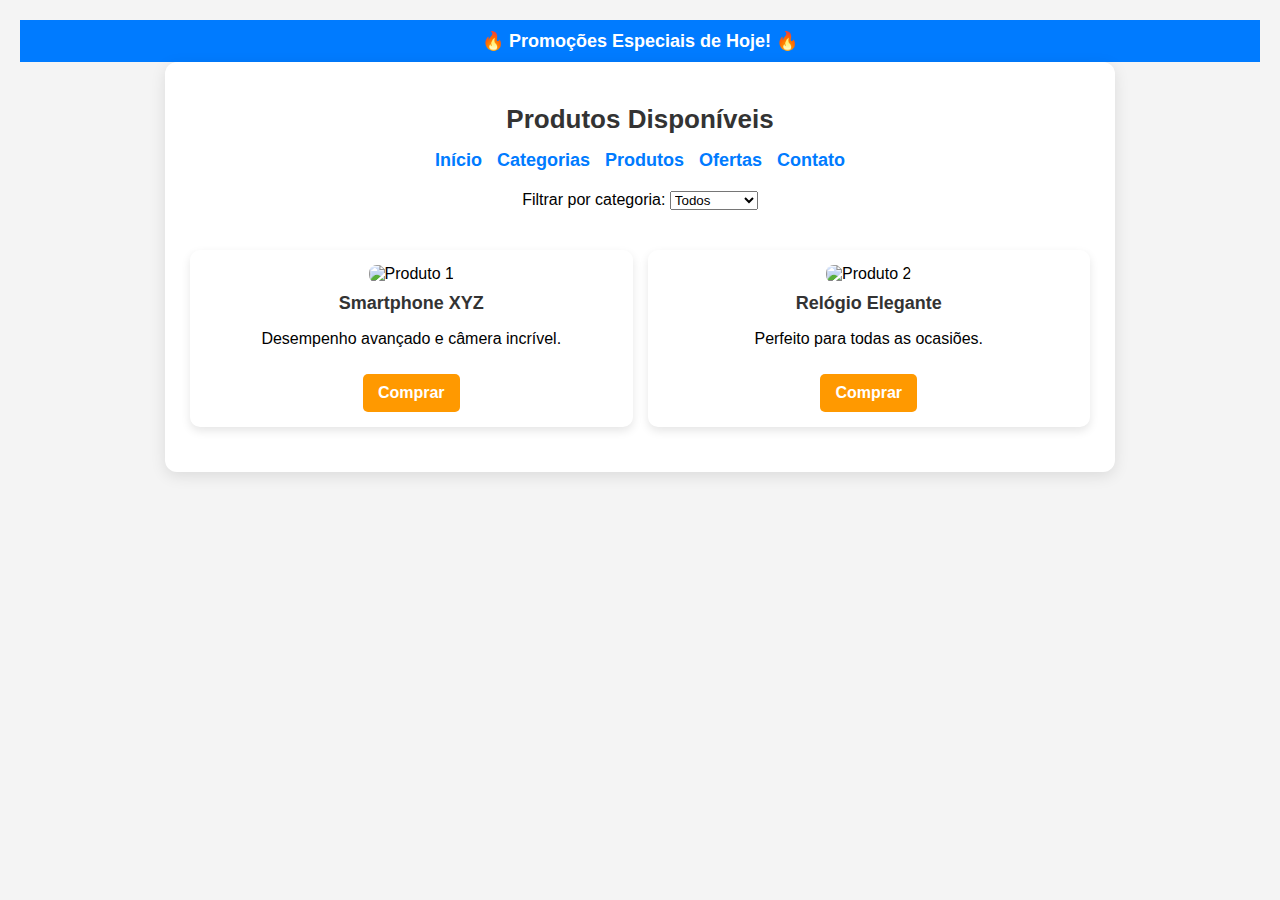
==== categorias.html @ f1c5d3ec "Add files via upload" ====
<!DOCTYPE html>
<html lang="pt-BR">
<head>
    <meta charset="UTF-8">
    <meta name="viewport" content="width=device-width, initial-scale=1.0">
    <title>Produtos</title>
    <script src="https://cdnjs.cloudflare.com/ajax/libs/font-awesome/6.4.2/js/all.min.js" crossorigin="anonymous"></script>
    <style>
        body {
            font-family: Arial, sans-serif;
            background-color: #f4f4f4;
            text-align: center;
            padding: 20px;
            margin: 0;
            transition: background 0.3s, color 0.3s;
        }
        .top-bar {
            background: #007bff;
            color: white;
            padding: 10px;
            font-size: 18px;
            font-weight: bold;
        }
        .container {
            max-width: 900px;
            background: #fff;
            padding: 25px;
            border-radius: 12px;
            box-shadow: 0px 4px 15px rgba(0, 0, 0, 0.1);
            margin: auto;
            animation: fadeIn 1s ease-in-out;
        }
        h1 {
            font-size: 26px;
            color: #333;
            margin-bottom: 15px;
        }
        .nav-menu {
            display: flex;
            justify-content: center;
            gap: 15px;
            margin-bottom: 20px;
        }
        .nav-menu a {
            text-decoration: none;
            color: #007bff;
            font-size: 18px;
            font-weight: bold;
            cursor: pointer;
        }
        .nav-menu a:hover, .active {
            color: #ff4500;
            font-weight: bold;
        }
        .filter {
            margin-bottom: 20px;
        }
        .products {
            display: grid;
            grid-template-columns: repeat(auto-fit, minmax(250px, 1fr));
            gap: 15px;
            padding: 20px 0;
        }
        .product-card {
            background: #ffffff;
            padding: 15px;
            border-radius: 10px;
            box-shadow: 0px 4px 10px rgba(0, 0, 0, 0.1);
            text-align: center;
            transition: transform 0.3s ease-in-out;
        }
        .product-card:hover {
            transform: scale(1.05);
        }
        .product-card img {
            max-width: 100%;
            border-radius: 8px;
        }
        .product-card h3 {
            margin: 10px 0;
            font-size: 18px;
            color: #333;
        }
        .product-card a {
            display: inline-block;
            margin-top: 10px;
            padding: 10px 15px;
            background: #ff9900;
            color: #fff;
            text-decoration: none;
            border-radius: 5px;
            font-weight: bold;
        }
        .product-card a:hover {
            background: #cc7a00;
        }
        @keyframes fadeIn {
            from { opacity: 0; }
            to { opacity: 1; }
        }
    </style>
</head>
<body>
    <div class="top-bar">🔥 Promoções Especiais de Hoje! 🔥</div>
    <div class="container">
        <h1>Produtos Disponíveis</h1>
        <div class="nav-menu">
            <a href="index.html">Início</a>
            <a href="categorias.html">Categorias</a>
            <a href="produtos.html" class="active">Produtos</a>
            <a href="ofertas.html">Ofertas</a>
            <a href="contato.html">Contato</a>
        </div>
        <div class="filter">
            <label for="categoria">Filtrar por categoria:</label>
            <select id="categoria" onchange="filtrarProdutos()">
                <option value="todos">Todos</option>
                <option value="eletronicos">Eletrônicos</option>
                <option value="moda">Moda</option>
            </select>
        </div>
        <div class="products" id="product-list">
            <div class="product-card" data-category="eletronicos">
                <img src="img/produto1.jpg" alt="Produto 1">
                <h3>Smartphone XYZ</h3>
                <p>Desempenho avançado e câmera incrível.</p>
                <a href="https://www.amazon.com/dp/SEU_CODIGO_AFILIADO" target="_blank">Comprar</a>
            </div>
            <div class="product-card" data-category="moda">
                <img src="img/produto2.jpg" alt="Produto 2">
                <h3>Relógio Elegante</h3>
                <p>Perfeito para todas as ocasiões.</p>
                <a href="https://www.amazon.com/dp/SEU_CODIGO_AFILIADO" target="_blank">Comprar</a>
            </div>
        </div>
    </div>
    <script>
        function filtrarProdutos() {
            let categoriaSelecionada = document.getElementById("categoria").value;
            let produtos = document.querySelectorAll(".product-card");
            
            produtos.forEach(produto => {
                if (categoriaSelecionada === "todos" || produto.getAttribute("data-category") === categoriaSelecionada) {
                    produto.style.display = "block";
                } else {
                    produto.style.display = "none";
                }
            });
        }
    </script>
</body>
</html>
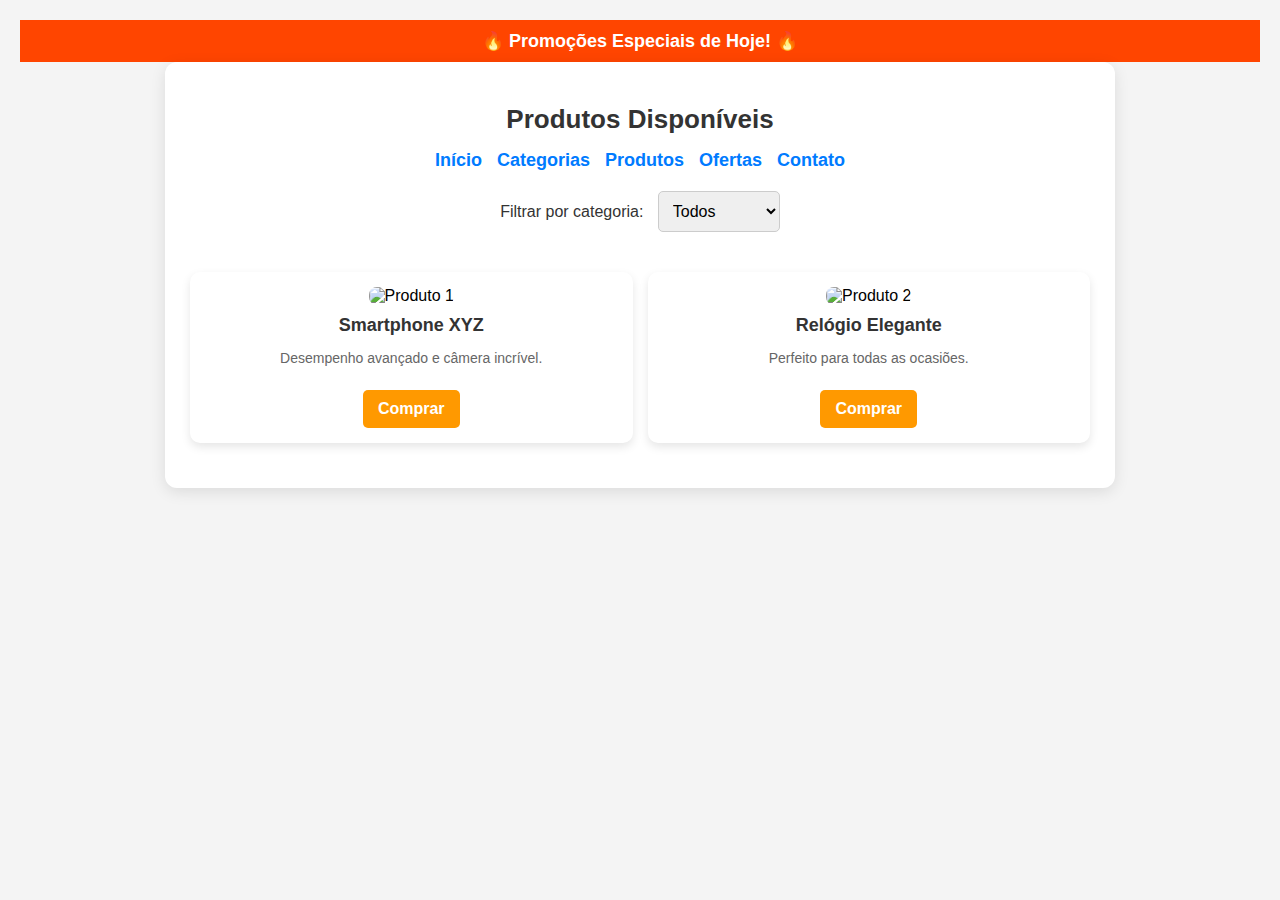
==== commit 5f6a4716: "Add files via upload" ====
--- a/categorias.html
+++ b/categorias.html
@@ -16,7 +16,7 @@
             transition: background 0.3s, color 0.3s;
         }
         .top-bar {
-            background: #007bff;
+            background: #ff4500;
             color: white;
             padding: 10px;
             font-size: 18px;
@@ -56,6 +56,18 @@
         .filter {
             margin-bottom: 20px;
         }
+        .filter label {
+            font-size: 16px;
+            color: #333;
+        }
+        .filter select {
+            padding: 10px;
+            border-radius: 5px;
+            font-size: 16px;
+            border: 1px solid #ccc;
+            margin-left: 10px;
+            cursor: pointer;
+        }
         .products {
             display: grid;
             grid-template-columns: repeat(auto-fit, minmax(250px, 1fr));
@@ -82,6 +94,10 @@
             font-size: 18px;
             color: #333;
         }
+        .product-card p {
+            font-size: 14px;
+            color: #666;
+        }
         .product-card a {
             display: inline-block;
             margin-top: 10px;
@@ -107,8 +123,8 @@
         <h1>Produtos Disponíveis</h1>
         <div class="nav-menu">
             <a href="index.html">Início</a>
-            <a href="categorias.html">Categorias</a>
-            <a href="produtos.html" class="active">Produtos</a>
+            <a href="categorias.html" class="active">Categorias</a>
+            <a href="produtos.html">Produtos</a>
             <a href="ofertas.html">Ofertas</a>
             <a href="contato.html">Contato</a>
         </div>
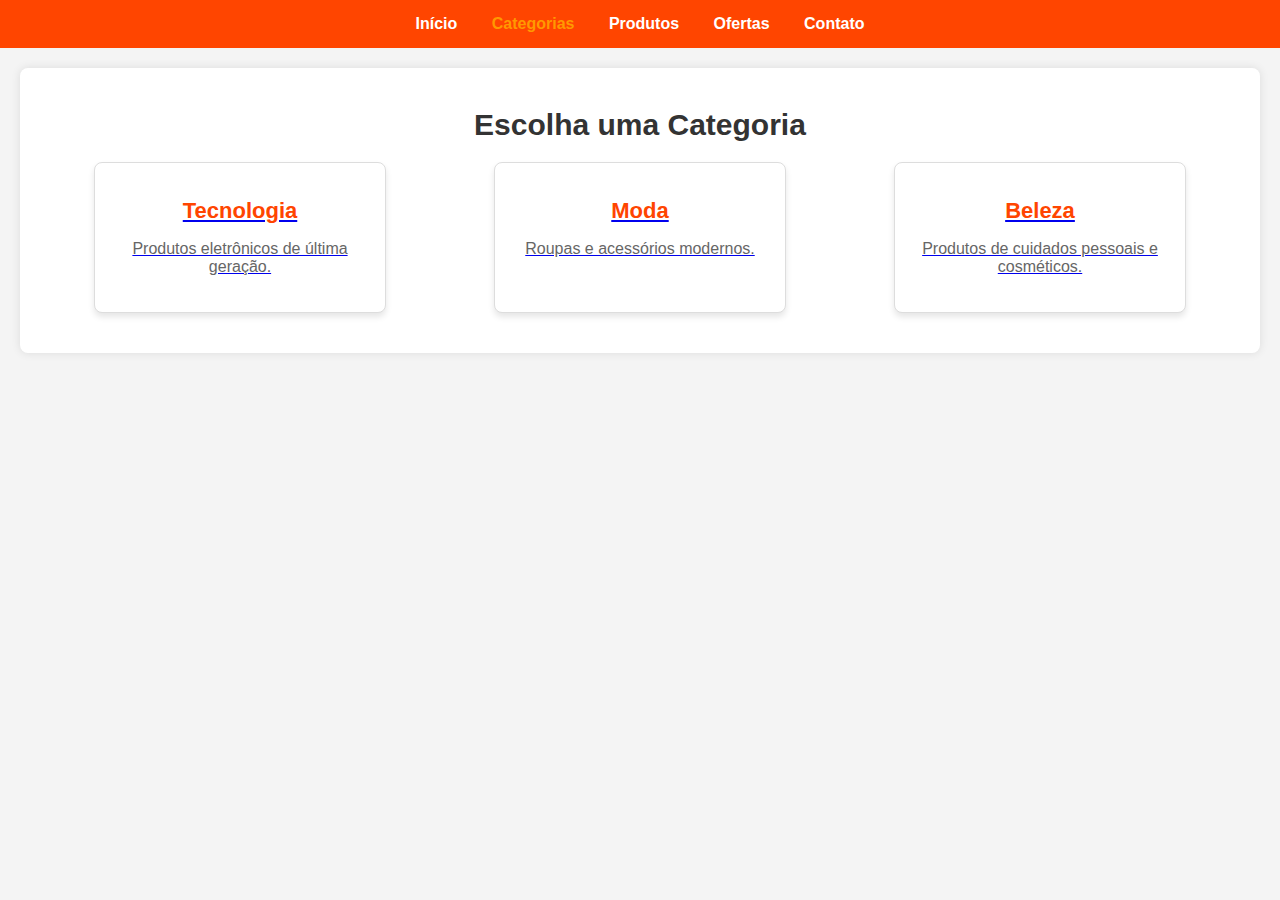
==== commit 229143e7: "Add files via upload" ====
--- a/categorias.html
+++ b/categorias.html
@@ -4,166 +4,122 @@
 <head>
     <meta charset="UTF-8">
     <meta name="viewport" content="width=device-width, initial-scale=1.0">
-    <title>Produtos</title>
-    <script src="https://cdnjs.cloudflare.com/ajax/libs/font-awesome/6.4.2/js/all.min.js" crossorigin="anonymous"></script>
+    <title>Categorias - Meus Produtos</title>
     <style>
         body {
             font-family: Arial, sans-serif;
             background-color: #f4f4f4;
+            margin: 0;
+            padding: 0;
+        }
+
+        .top-nav {
+            background-color: #ff4500;
+            color: white;
+            padding: 15px;
             text-align: center;
+        }
+
+        .top-nav a {
+            color: white;
+            margin: 0 15px;
+            text-decoration: none;
+            font-weight: bold;
+        }
+
+        .top-nav a.active {
+            color: #ff9900;
+        }
+
+        .container {
+            max-width: 1200px;
+            margin: 20px auto;
+            background-color: white;
             padding: 20px;
-            margin: 0;
-            transition: background 0.3s, color 0.3s;
+            border-radius: 8px;
+            box-shadow: 0px 0px 10px rgba(0, 0, 0, 0.1);
         }
-        .top-bar {
-            background: #ff4500;
+
+        h1 {
+            text-align: center;
+            font-size: 30px;
+            color: #333;
+        }
+
+        .category-list {
+            display: flex;
+            justify-content: space-around;
+            flex-wrap: wrap;
+        }
+
+        .category-card {
+            background-color: #fff;
+            padding: 20px;
+            text-align: center;
+            border: 1px solid #ddd;
+            border-radius: 8px;
+            width: 250px;
+            margin-bottom: 20px;
+            box-shadow: 0px 4px 6px rgba(0, 0, 0, 0.1);
+            transition: transform 0.3s ease;
+        }
+
+        .category-card:hover {
+            transform: scale(1.05);
+        }
+
+        .category-card h3 {
+            font-size: 22px;
+            color: #ff4500;
+            margin: 15px 0;
+        }
+
+        .category-card p {
+            font-size: 16px;
+            color: #666;
+        }
+
+        .category-card a {
+            display: block;
+            margin-top: 10px;
+            background-color: #ff4500;
             color: white;
             padding: 10px;
-            font-size: 18px;
+            border-radius: 5px;
+            text-decoration: none;
             font-weight: bold;
         }
-        .container {
-            max-width: 900px;
-            background: #fff;
-            padding: 25px;
-            border-radius: 12px;
-            box-shadow: 0px 4px 15px rgba(0, 0, 0, 0.1);
-            margin: auto;
-            animation: fadeIn 1s ease-in-out;
-        }
-        h1 {
-            font-size: 26px;
-            color: #333;
-            margin-bottom: 15px;
-        }
-        .nav-menu {
-            display: flex;
-            justify-content: center;
-            gap: 15px;
-            margin-bottom: 20px;
-        }
-        .nav-menu a {
-            text-decoration: none;
-            color: #007bff;
-            font-size: 18px;
-            font-weight: bold;
-            cursor: pointer;
-        }
-        .nav-menu a:hover, .active {
-            color: #ff4500;
-            font-weight: bold;
-        }
-        .filter {
-            margin-bottom: 20px;
-        }
-        .filter label {
-            font-size: 16px;
-            color: #333;
-        }
-        .filter select {
-            padding: 10px;
-            border-radius: 5px;
-            font-size: 16px;
-            border: 1px solid #ccc;
-            margin-left: 10px;
-            cursor: pointer;
-        }
-        .products {
-            display: grid;
-            grid-template-columns: repeat(auto-fit, minmax(250px, 1fr));
-            gap: 15px;
-            padding: 20px 0;
-        }
-        .product-card {
-            background: #ffffff;
-            padding: 15px;
-            border-radius: 10px;
-            box-shadow: 0px 4px 10px rgba(0, 0, 0, 0.1);
-            text-align: center;
-            transition: transform 0.3s ease-in-out;
-        }
-        .product-card:hover {
-            transform: scale(1.05);
-        }
-        .product-card img {
-            max-width: 100%;
-            border-radius: 8px;
-        }
-        .product-card h3 {
-            margin: 10px 0;
-            font-size: 18px;
-            color: #333;
-        }
-        .product-card p {
-            font-size: 14px;
-            color: #666;
-        }
-        .product-card a {
-            display: inline-block;
-            margin-top: 10px;
-            padding: 10px 15px;
-            background: #ff9900;
-            color: #fff;
-            text-decoration: none;
-            border-radius: 5px;
-            font-weight: bold;
-        }
-        .product-card a:hover {
-            background: #cc7a00;
-        }
-        @keyframes fadeIn {
-            from { opacity: 0; }
-            to { opacity: 1; }
+
+        .category-card a:hover {
+            background-color: #ff9900;
         }
     </style>
 </head>
 <body>
-    <div class="top-bar">🔥 Promoções Especiais de Hoje! 🔥</div>
+    <div class="top-nav">
+        <a href="index.html">Início</a>
+        <a href="categorias.html" class="active">Categorias</a>
+        <a href="produtos.html">Produtos</a>
+        <a href="ofertas.html">Ofertas</a>
+        <a href="contato.html">Contato</a>
+    </div>
+
     <div class="container">
-        <h1>Produtos Disponíveis</h1>
-        <div class="nav-menu">
-            <a href="index.html">Início</a>
-            <a href="categorias.html" class="active">Categorias</a>
-            <a href="produtos.html">Produtos</a>
-            <a href="ofertas.html">Ofertas</a>
-            <a href="contato.html">Contato</a>
-        </div>
-        <div class="filter">
-            <label for="categoria">Filtrar por categoria:</label>
-            <select id="categoria" onchange="filtrarProdutos()">
-                <option value="todos">Todos</option>
-                <option value="eletronicos">Eletrônicos</option>
-                <option value="moda">Moda</option>
-            </select>
-        </div>
-        <div class="products" id="product-list">
-            <div class="product-card" data-category="eletronicos">
-                <img src="img/produto1.jpg" alt="Produto 1">
-                <h3>Smartphone XYZ</h3>
-                <p>Desempenho avançado e câmera incrível.</p>
-                <a href="https://www.amazon.com/dp/SEU_CODIGO_AFILIADO" target="_blank">Comprar</a>
-            </div>
-            <div class="product-card" data-category="moda">
-                <img src="img/produto2.jpg" alt="Produto 2">
-                <h3>Relógio Elegante</h3>
-                <p>Perfeito para todas as ocasiões.</p>
-                <a href="https://www.amazon.com/dp/SEU_CODIGO_AFILIADO" target="_blank">Comprar</a>
-            </div>
+        <h1>Escolha uma Categoria</h1>
+        <div class="category-list">
+            <a href="produtos.html?categoria=tecnologia" class="category-card">
+                <h3>Tecnologia</h3>
+                <p>Produtos eletrônicos de última geração.</p>
+            </a>
+            <a href="produtos.html?categoria=moda" class="category-card">
+                <h3>Moda</h3>
+                <p>Roupas e acessórios modernos.</p>
+            </a>
+            <a href="produtos.html?categoria=beleza" class="category-card">
+                <h3>Beleza</h3>
+                <p>Produtos de cuidados pessoais e cosméticos.</p>
+            </a>
         </div>
     </div>
-    <script>
-        function filtrarProdutos() {
-            let categoriaSelecionada = document.getElementById("categoria").value;
-            let produtos = document.querySelectorAll(".product-card");
-            
-            produtos.forEach(produto => {
-                if (categoriaSelecionada === "todos" || produto.getAttribute("data-category") === categoriaSelecionada) {
-                    produto.style.display = "block";
-                } else {
-                    produto.style.display = "none";
-                }
-            });
-        }
-    </script>
 </body>
 </html>
